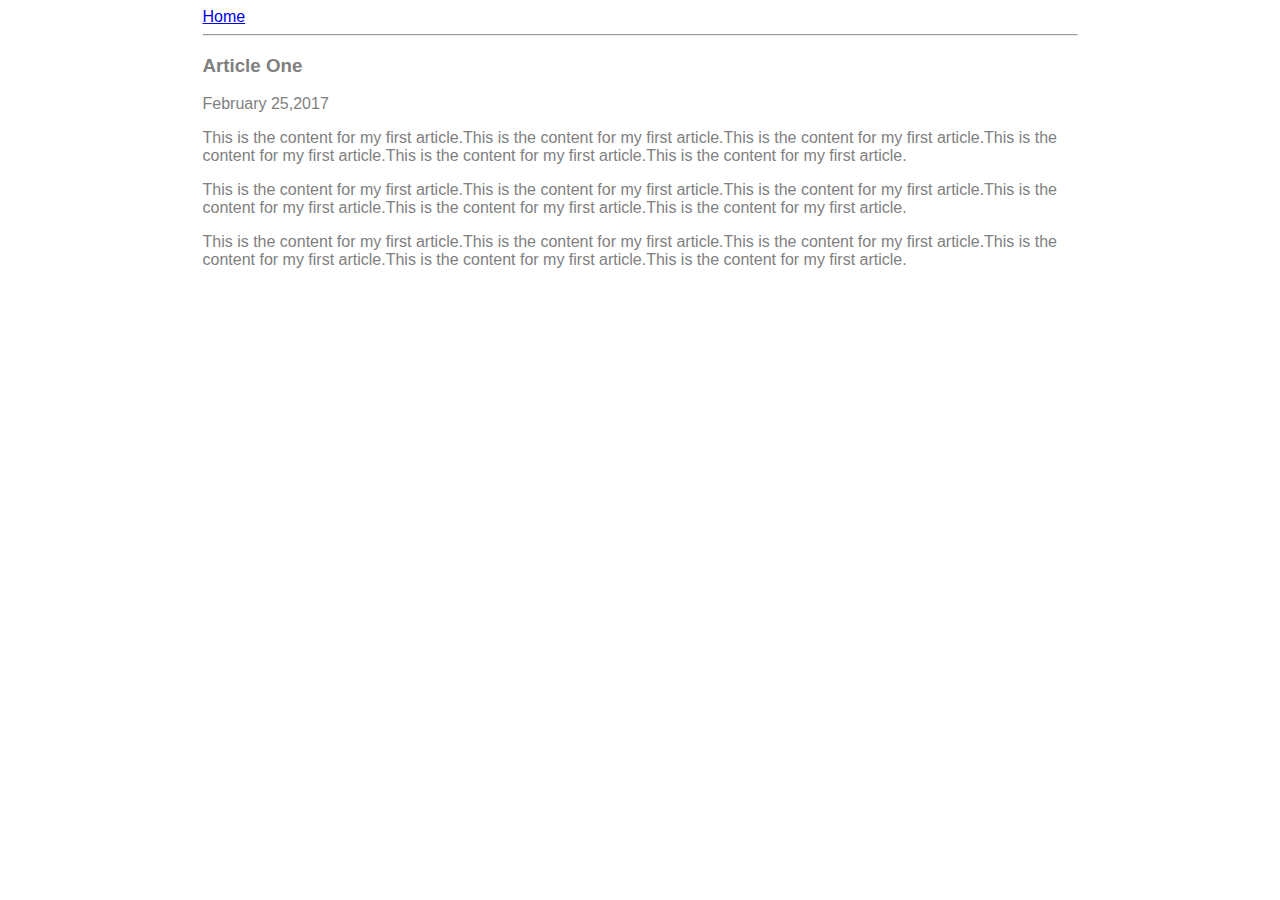
==== ui/article-one.html @ fc0ae267 "[imad-console] Updates ui/article-one.html" ====
<html>
    <head>
        <title>
            Article One | Rahul Srivastava
        </title>
        <style>
            .container{
                max-width: 875PX;
                margin: 0 auto;
                color: grey;
                font-family:sans-serif;
            }
        </style>
        <meta name="viewport" content="width-device-width, initial scale=1">
    <body>
        <div class="container">
            <div>
                <a href="/">Home</a>
            </div>
            <hr/>
            <h3>
                Article One
            </h3>
            <div>
                February 25,2017
            </div>
            <div>
                <p>
                    This is the content for my first article.This is the content for my first article.This is the content for my first article.This is the content for my first article.This is the content for my first article.This is the content for my first article.
                </p>
                <p>
                    This is the content for my first article.This is the content for my first article.This is the content for my first article.This is the content for my first article.This is the content for my first article.This is the content for my first article.
                </p>
                <p>
                    This is the content for my first article.This is the content for my first article.This is the content for my first article.This is the content for my first article.This is the content for my first article.This is the content for my first article.
                </p>
            </div>
        </div>
    </body>
</html>
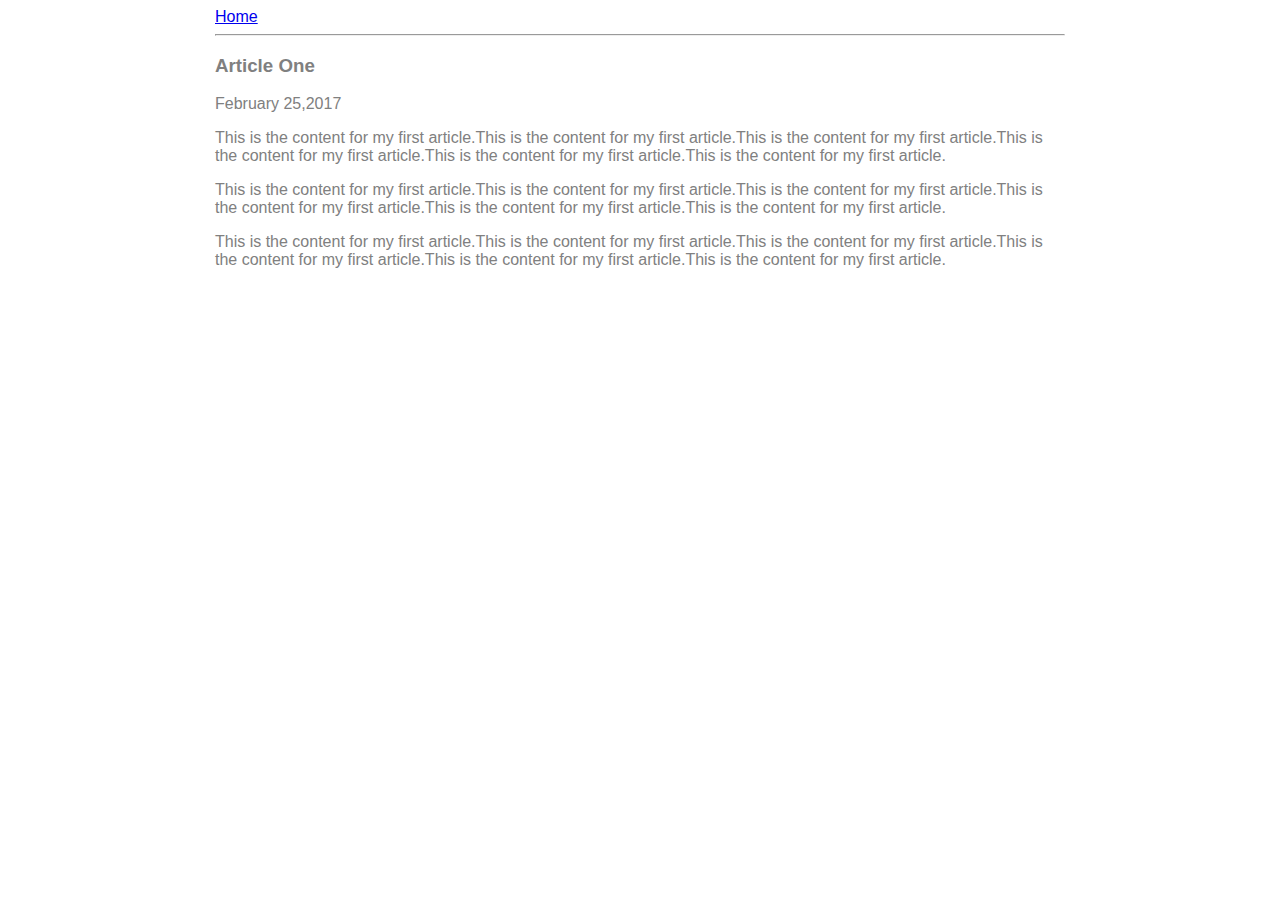
==== commit a6f8def1: "[imad-console] Updates ui/article-one.html" ====
--- a/ui/article-one.html
+++ b/ui/article-one.html
@@ -5,7 +5,7 @@
         </title>
         <style>
             .container{
-                max-width: 875PX;
+                max-width: 850PX;
                 margin: 0 auto;
                 color: grey;
                 font-family:sans-serif;
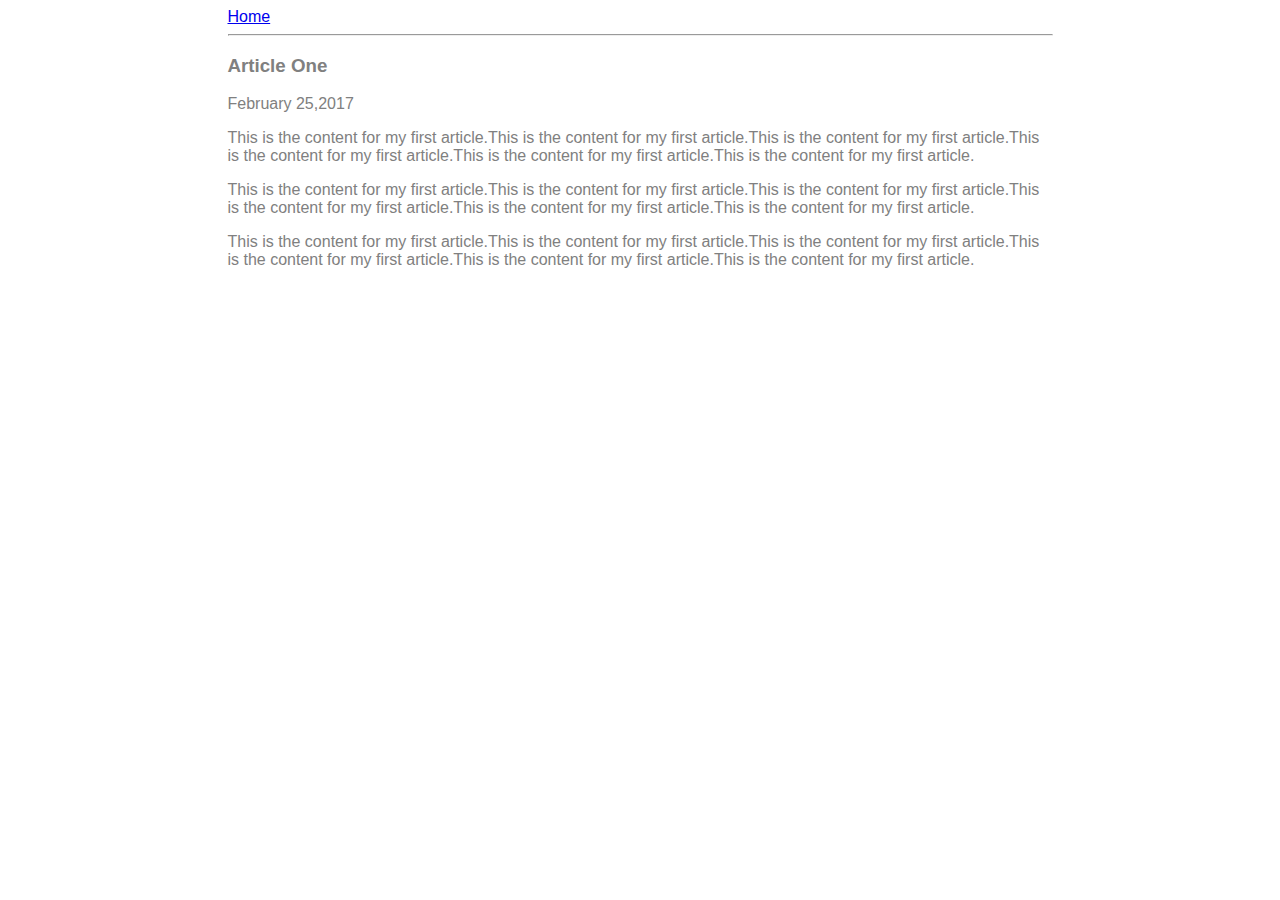
==== commit b2cc9e9a: "[imad-console] Updates ui/article-one.html" ====
--- a/ui/article-one.html
+++ b/ui/article-one.html
@@ -5,7 +5,7 @@
         </title>
         <style>
             .container{
-                max-width: 850PX;
+                max-width: 825PX;
                 margin: 0 auto;
                 color: grey;
                 font-family:sans-serif;
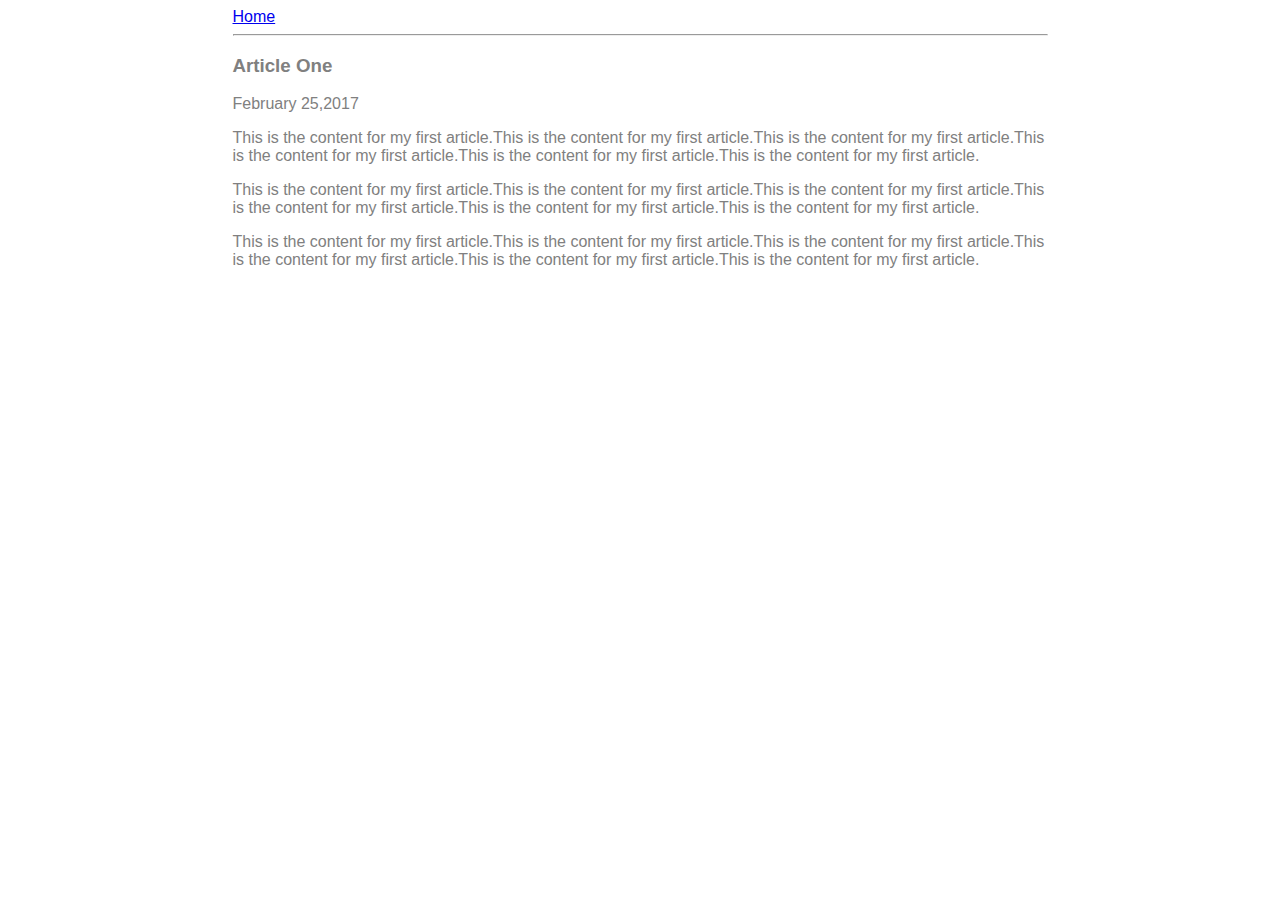
==== commit d6008a5a: "[imad-console] Updates ui/article-one.html" ====
--- a/ui/article-one.html
+++ b/ui/article-one.html
@@ -5,7 +5,7 @@
         </title>
         <style>
             .container{
-                max-width: 825PX;
+                max-width: 815PX;
                 margin: 0 auto;
                 color: grey;
                 font-family:sans-serif;
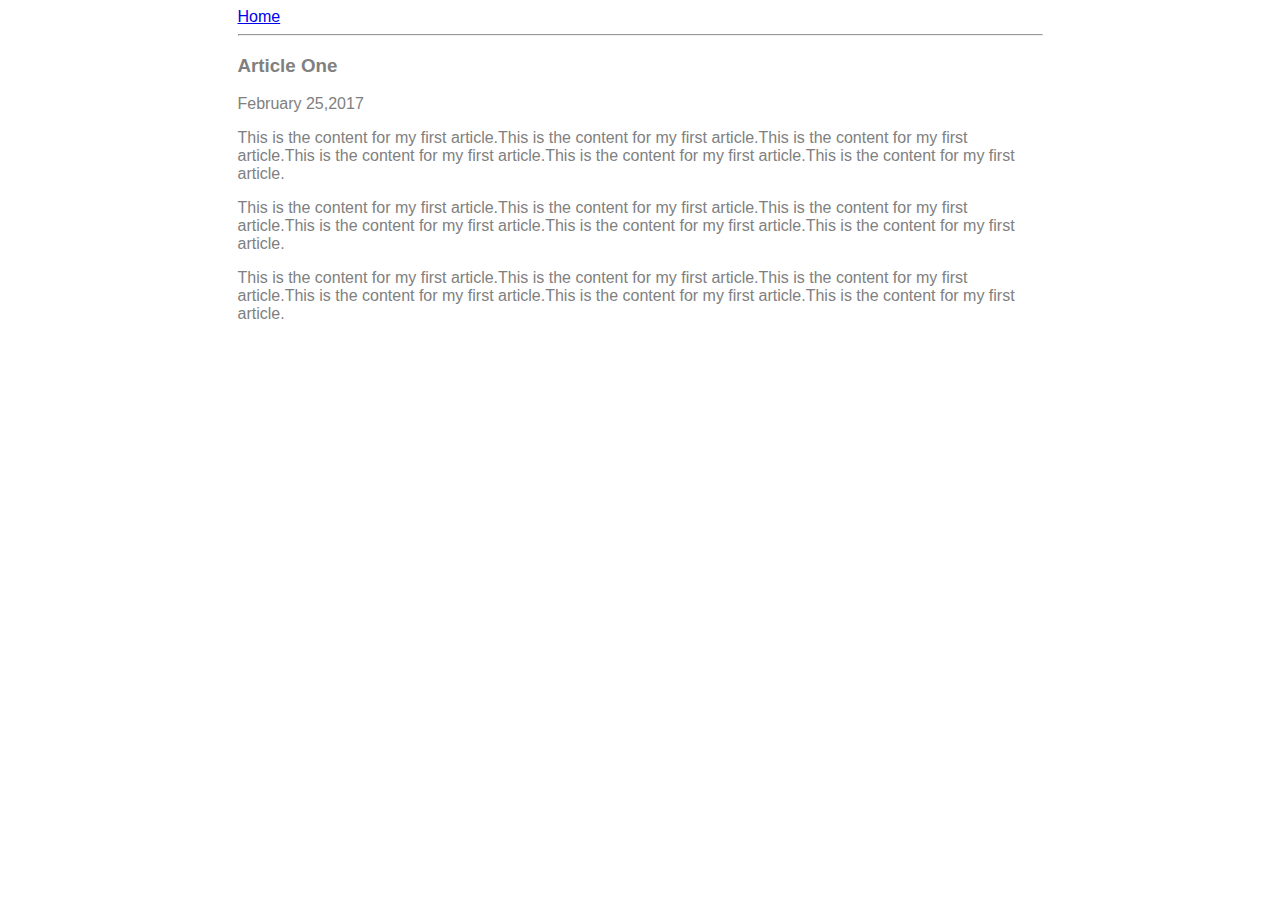
==== commit 0f607e53: "[imad-console] Updates ui/article-one.html" ====
--- a/ui/article-one.html
+++ b/ui/article-one.html
@@ -5,7 +5,7 @@
         </title>
         <style>
             .container{
-                max-width: 815PX;
+                max-width: 805PX;
                 margin: 0 auto;
                 color: grey;
                 font-family:sans-serif;
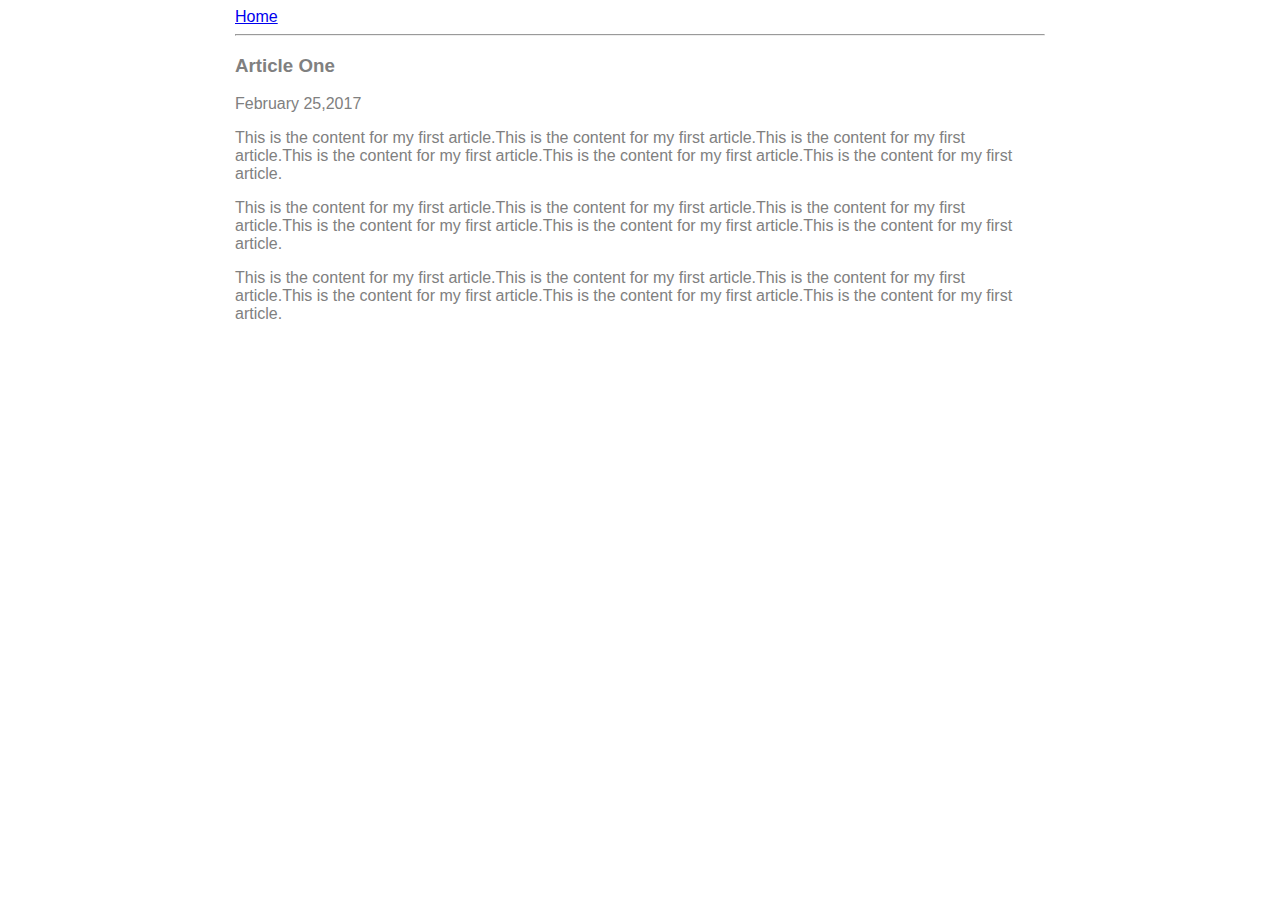
==== commit aebe7e8d: "[imad-console] Updates ui/article-one.html" ====
--- a/ui/article-one.html
+++ b/ui/article-one.html
@@ -5,7 +5,7 @@
         </title>
         <style>
             .container{
-                max-width: 805PX;
+                max-width: 810PX;
                 margin: 0 auto;
                 color: grey;
                 font-family:sans-serif;
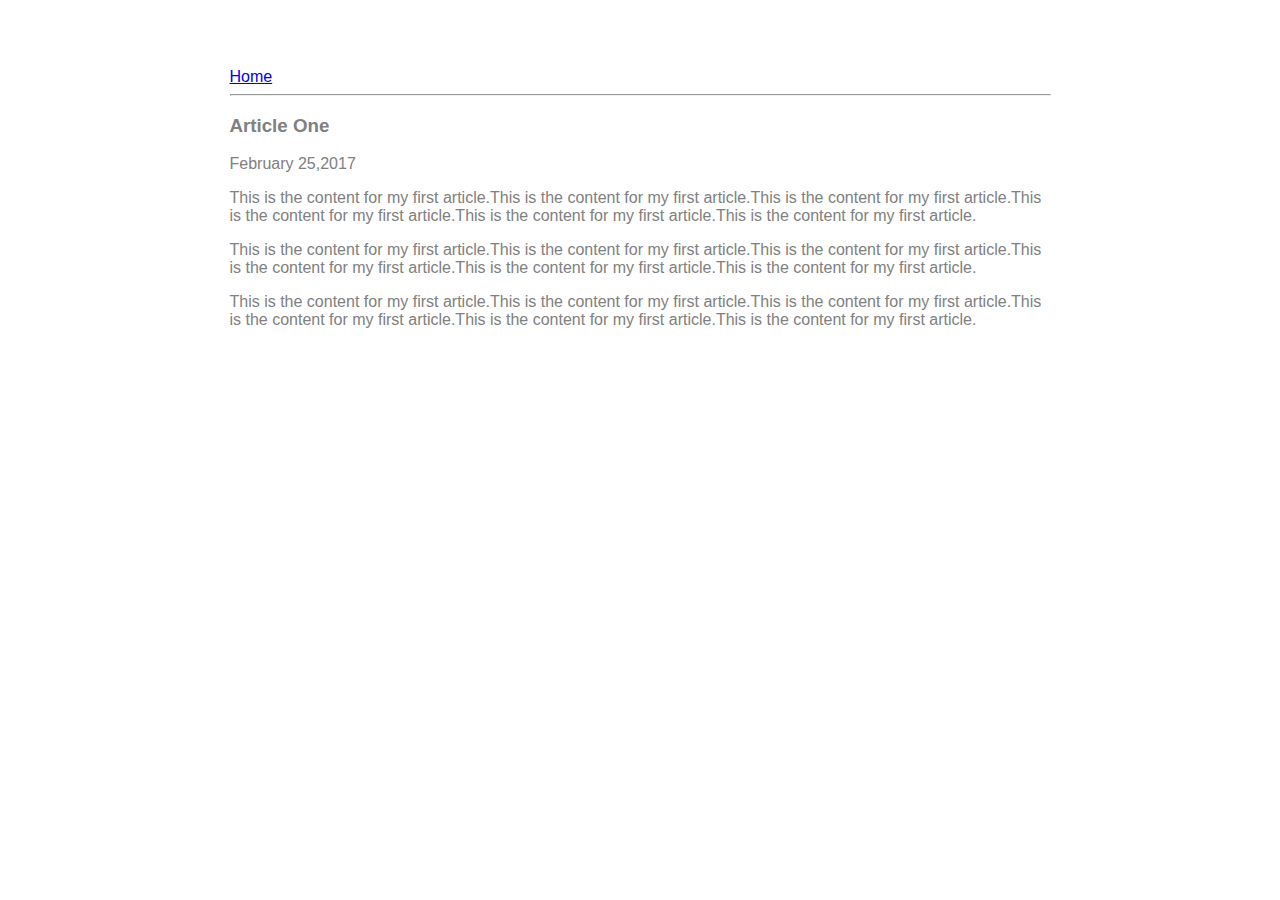
==== commit f65ec856: "[imad-console] Updates ui/article-one.html" ====
--- a/ui/article-one.html
+++ b/ui/article-one.html
@@ -5,10 +5,13 @@
         </title>
         <style>
             .container{
-                max-width: 810PX;
+                max-width: 821px;
                 margin: 0 auto;
                 color: grey;
                 font-family:sans-serif;
+                padding-top: 60px;
+                padding-left: 20px;
+                padding-right: 20px;
             }
         </style>
         <meta name="viewport" content="width-device-width, initial scale=1">
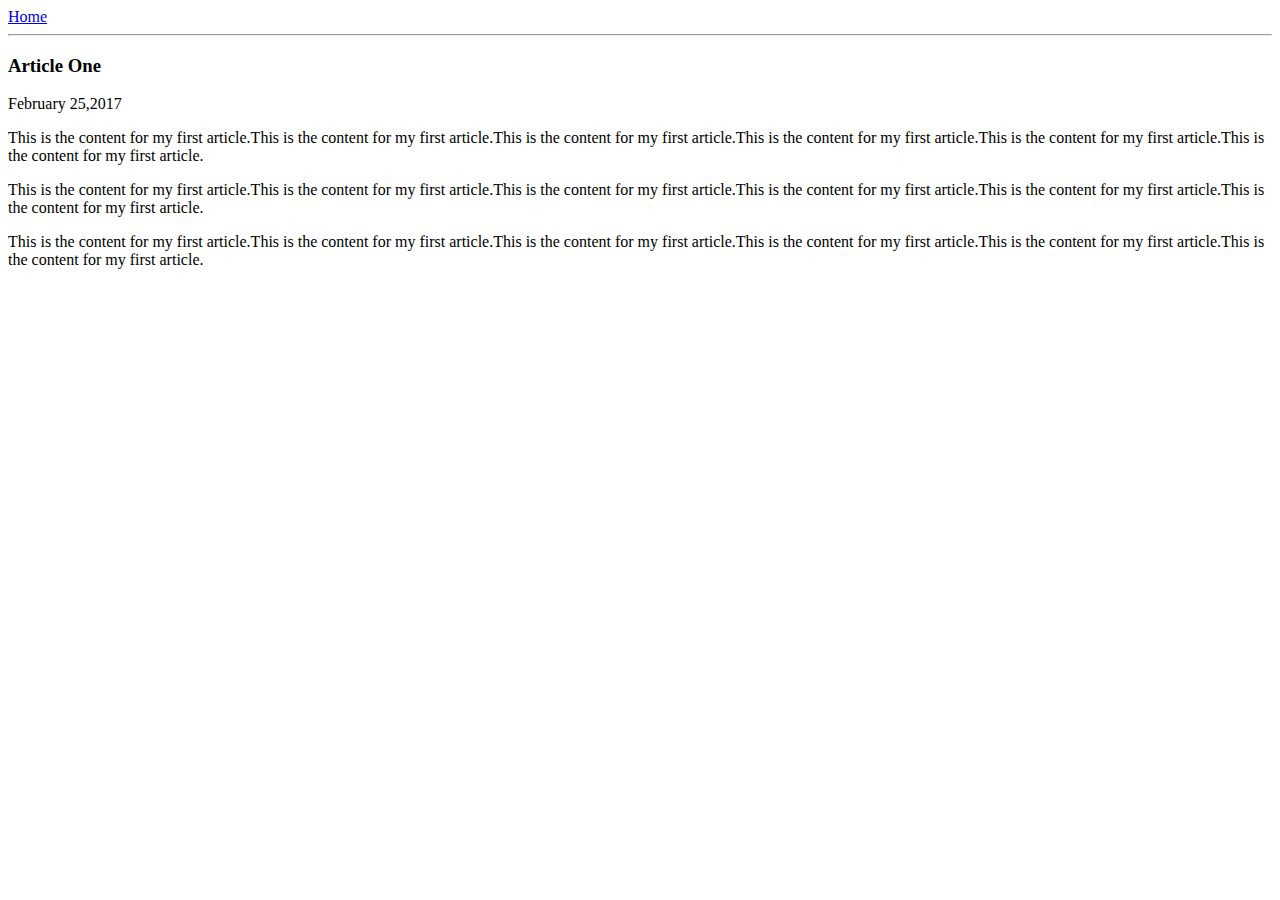
==== commit a04dcb72: "[imad-console] Updates ui/article-one.html" ====
--- a/ui/article-one.html
+++ b/ui/article-one.html
@@ -3,18 +3,8 @@
         <title>
             Article One | Rahul Srivastava
         </title>
-        <style>
-            .container{
-                max-width: 821px;
-                margin: 0 auto;
-                color: grey;
-                font-family:sans-serif;
-                padding-top: 60px;
-                padding-left: 20px;
-                padding-right: 20px;
-            }
-        </style>
-        <meta name="viewport" content="width-device-width, initial scale=1">
+       <link href="/ui/style.css" rel="stylesheet" />
+       <meta name="viewport" content="width-device-width, initial scale=1">
     <body>
         <div class="container">
             <div>
